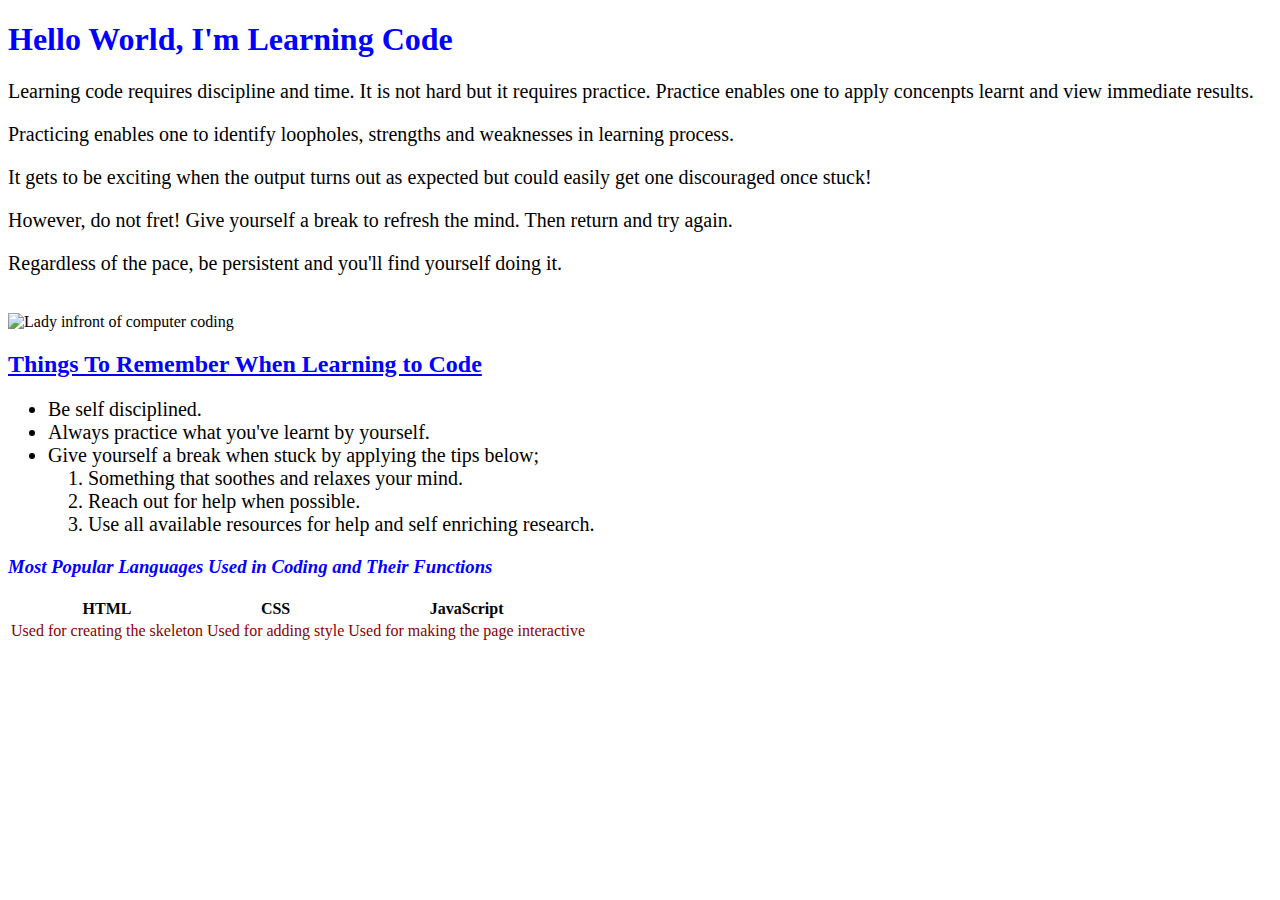
==== index.html @ 2f6a61fe "learning code folders" ====
<!DOCTYPE html>

<html>

<head> 

    <title>Learning to Code</title>

    <link rel="stylesheet" href="style.css">

<h1>Hello World, I'm Learning Code</h1>

</head>

<body>
          <p>Learning code requires discipline and time. It is not hard but it requires practice. Practice enables one to apply concenpts learnt and view immediate results.</p>

    <p>Practicing enables one to identify loopholes, strengths and weaknesses in learning process.</p>

    <p>It gets to be exciting when the output turns out as expected but could easily get one discouraged once stuck!</p>

    <p>However, do not fret! Give yourself a break to refresh the mind. Then return and try again.</p>

    <p>Regardless of the pace, be persistent and you'll find yourself doing it.</p>
</br>

    <img alt="Lady infront of computer coding" src=https://st3.depositphotos.com/4678277/35807/i/1600/depositphotos_358072788-stock-photo-top-above-high-angle-view.jpg/>
</br>


    <h2>Things To Remember When Learning to Code</h2>
<ul>
    <li>Be self disciplined.</li>

    <li>Always practice what you've learnt by yourself.</li>

    <li>Give yourself a break when stuck by applying the tips below;</li>

    <ol>
        <li> Something that soothes and relaxes your mind.</li>

        <li>  Reach out for help when possible.</li>

        <li>  Use all available resources for help and self enriching research.</li>
    </ol>
</ul>

<h3>Most Popular Languages Used in Coding and Their Functions</h3>

<table>
    <tr>
<th>HTML</th>
<th>CSS</th>
<Th>JavaScript</Th>
    </tr>
    
    <tr>
        <td>Used for creating the skeleton</td>
        <td>Used for adding style</td>
        <td>Used for making the page interactive</td>

    </tr>
</table>

</body>


</html>
---- style.css ----
h1 {
    font-family: 'Times New Roman', Times, serif;
    color: blue;
    
}   

img {
    size: inherit;
    height: 300px;
    width: 300px;
}

h2 {font-family: Georgia, 'Times New Roman', Times, serif;
color: blue;
position: relative;
text-decoration: underline;
}

p {
    font-size: 20px;
}

ul {
    font-size: 20px;
}

h3 {
    font-style: italic;
    color: blue;
}

td {
    color: darkred;
}
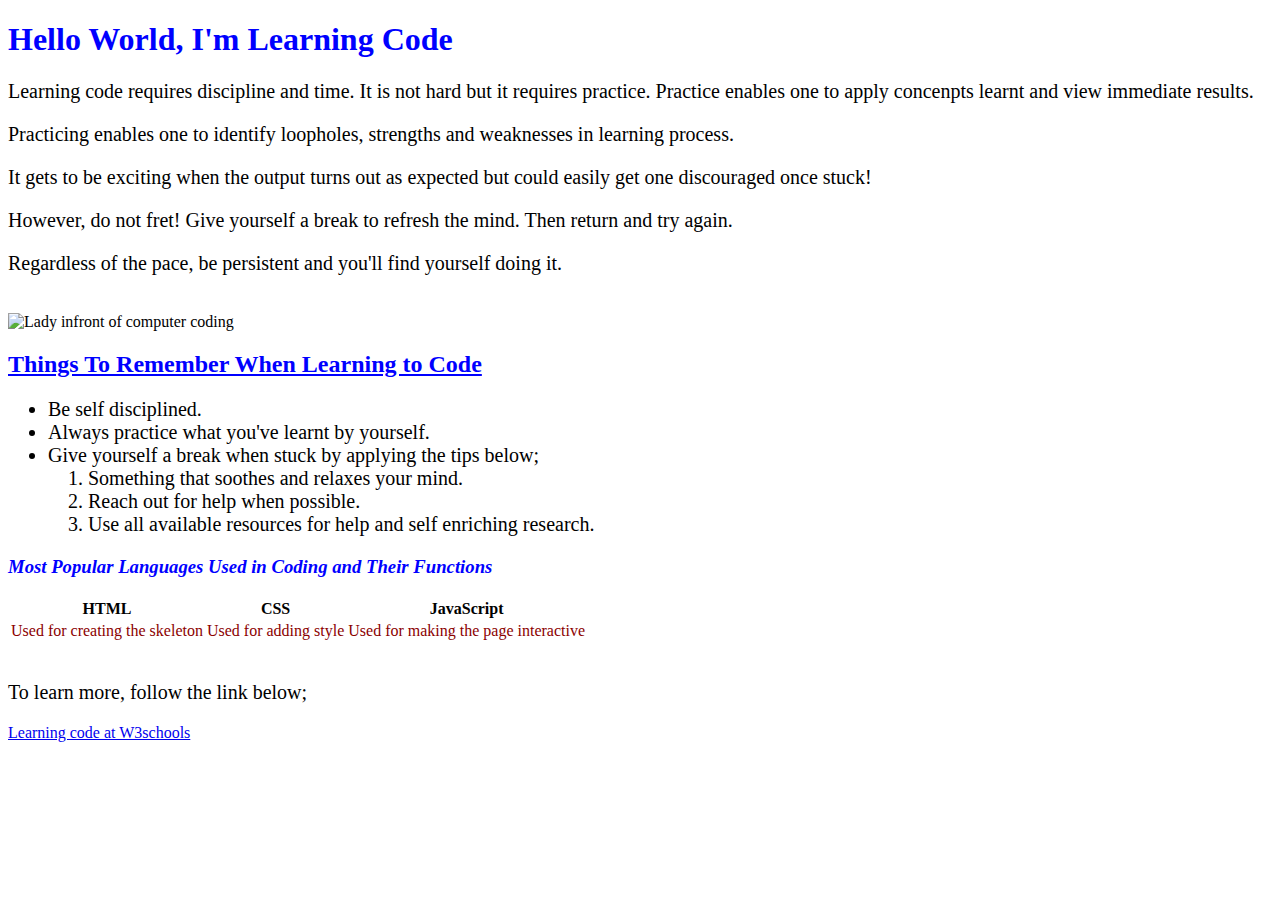
==== commit a48be644: "Updated learning to code work" ====
--- a/index.html
+++ b/index.html
@@ -61,6 +61,12 @@
 
     </tr>
 </table>
+<br>
+
+<p>To learn more, follow the link below;</p>
+
+<a href="https://www.w3schools.com/">Learning code at W3schools</a>
+
 
 </body>
 
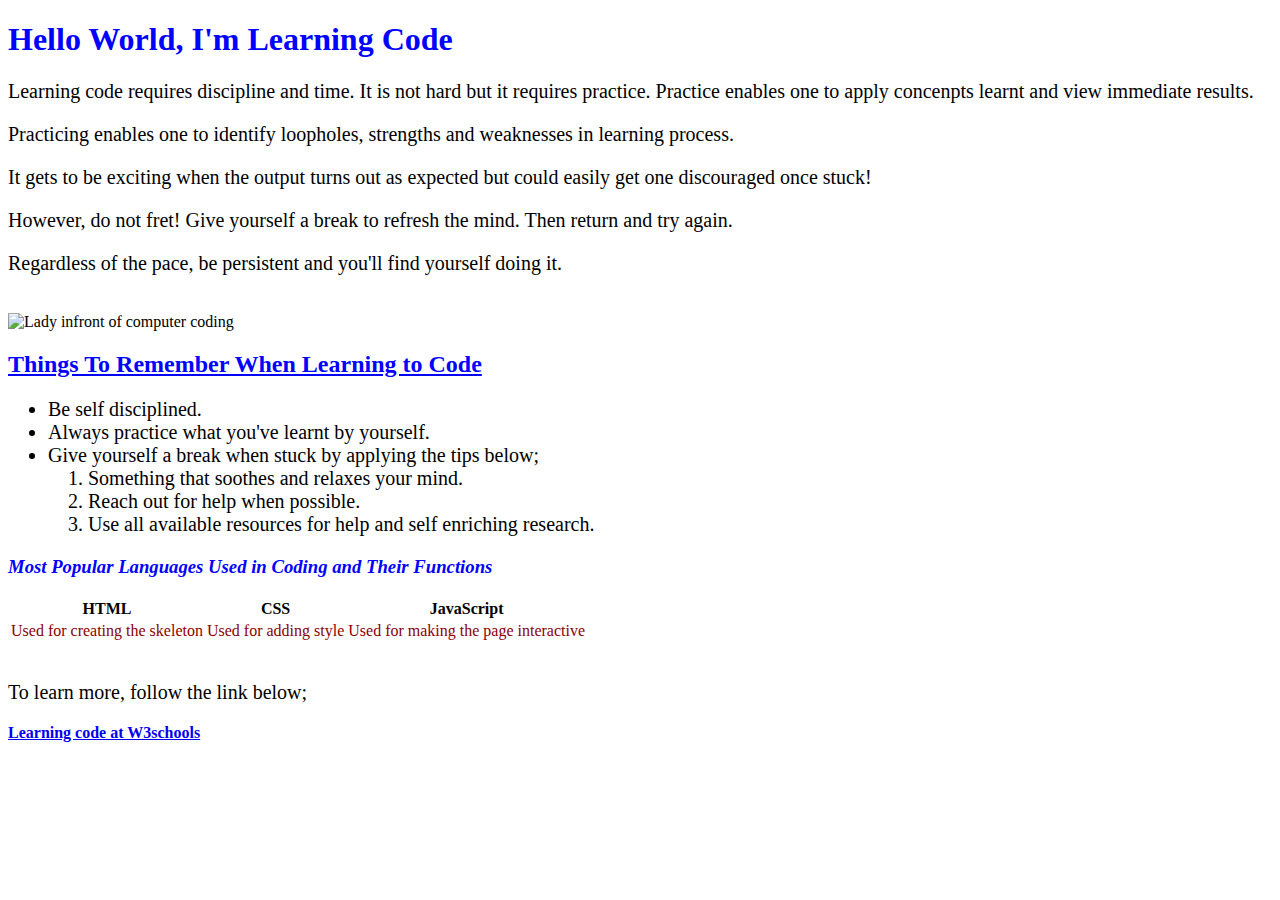
==== commit 19c54e53: "updated learning to code work" ====
--- a/index.html
+++ b/index.html
@@ -65,7 +65,9 @@
 
 <p>To learn more, follow the link below;</p>
 
+<b>
 <a href="https://www.w3schools.com/">Learning code at W3schools</a>
+</b>
 
 
 </body>
--- a/style.css
+++ b/style.css
@@ -31,4 +31,8 @@
 
 td {
     color: darkred;
+}
+
+a:hover {
+    text-decoration-color: green;
 }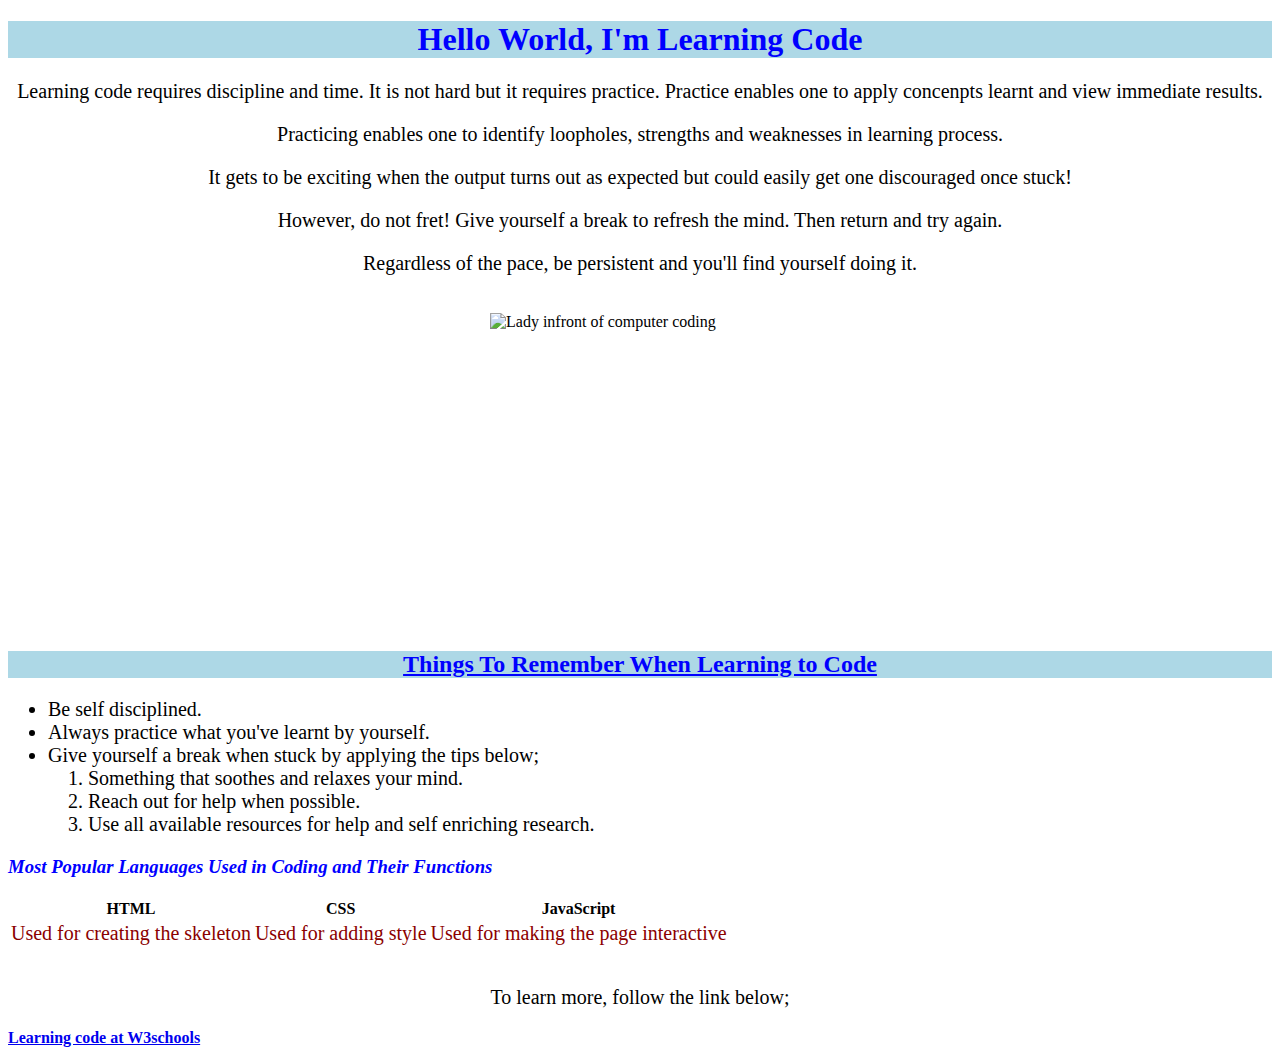
==== commit 7d590e73: "Updated learning to code work" ====
--- a/index.html
+++ b/index.html
@@ -24,7 +24,7 @@
     <p>Regardless of the pace, be persistent and you'll find yourself doing it.</p>
 </br>
 
-    <img alt="Lady infront of computer coding" src=https://st3.depositphotos.com/4678277/35807/i/1600/depositphotos_358072788-stock-photo-top-above-high-angle-view.jpg/>
+    <img class="center" alt="Lady infront of computer coding" src=https://st3.depositphotos.com/4678277/35807/i/1600/depositphotos_358072788-stock-photo-top-above-high-angle-view.jpg/>
 </br>
 
 
--- a/style.css
+++ b/style.css
@@ -1,6 +1,8 @@
 h1 {
     font-family: 'Times New Roman', Times, serif;
     color: blue;
+    text-align: center;
+    background: lightblue;
     
 }   
 
@@ -14,10 +16,13 @@
 color: blue;
 position: relative;
 text-decoration: underline;
+background: lightblue;
+text-align: center;
 }
 
 p {
     font-size: 20px;
+    text-align: center;
 }
 
 ul {
@@ -31,8 +36,15 @@
 
 td {
     color: darkred;
+    font-size: 20px;
 }
 
 a:hover {
     text-decoration-color: green;
+}
+
+.center {
+    display: block;
+    margin-left: auto;
+    margin-right: auto;
 }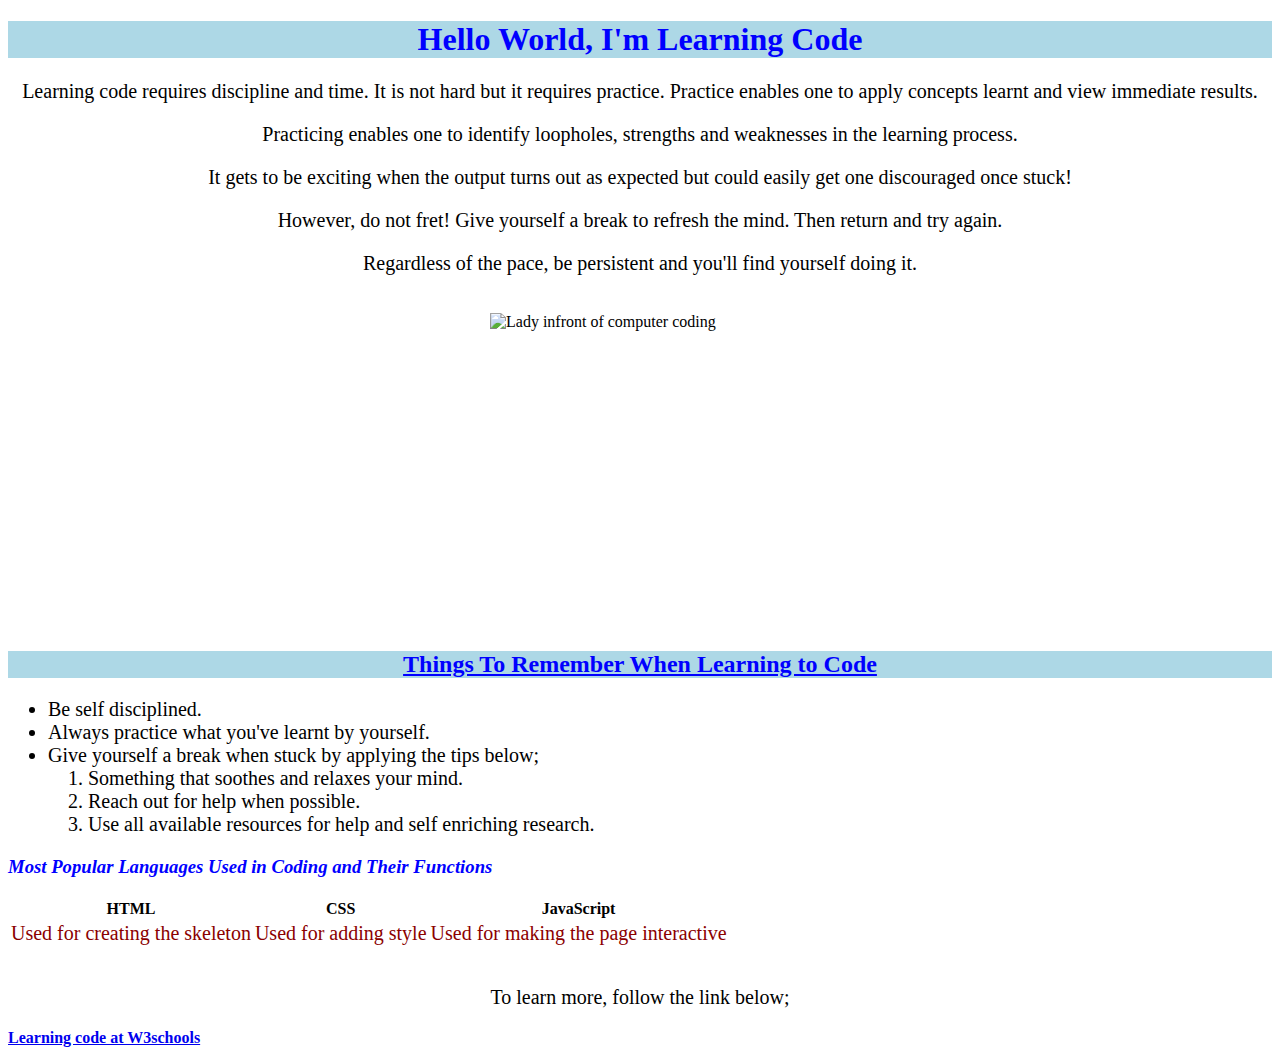
==== commit 1dd09658: "udated learning to code work" ====
--- a/index.html
+++ b/index.html
@@ -13,9 +13,9 @@
 </head>
 
 <body>
-          <p>Learning code requires discipline and time. It is not hard but it requires practice. Practice enables one to apply concenpts learnt and view immediate results.</p>
+          <p>Learning code requires discipline and time. It is not hard but it requires practice. Practice enables one to apply concepts learnt and view immediate results.</p>
 
-    <p>Practicing enables one to identify loopholes, strengths and weaknesses in learning process.</p>
+    <p>Practicing enables one to identify loopholes, strengths and weaknesses in the learning process.</p>
 
     <p>It gets to be exciting when the output turns out as expected but could easily get one discouraged once stuck!</p>
 
